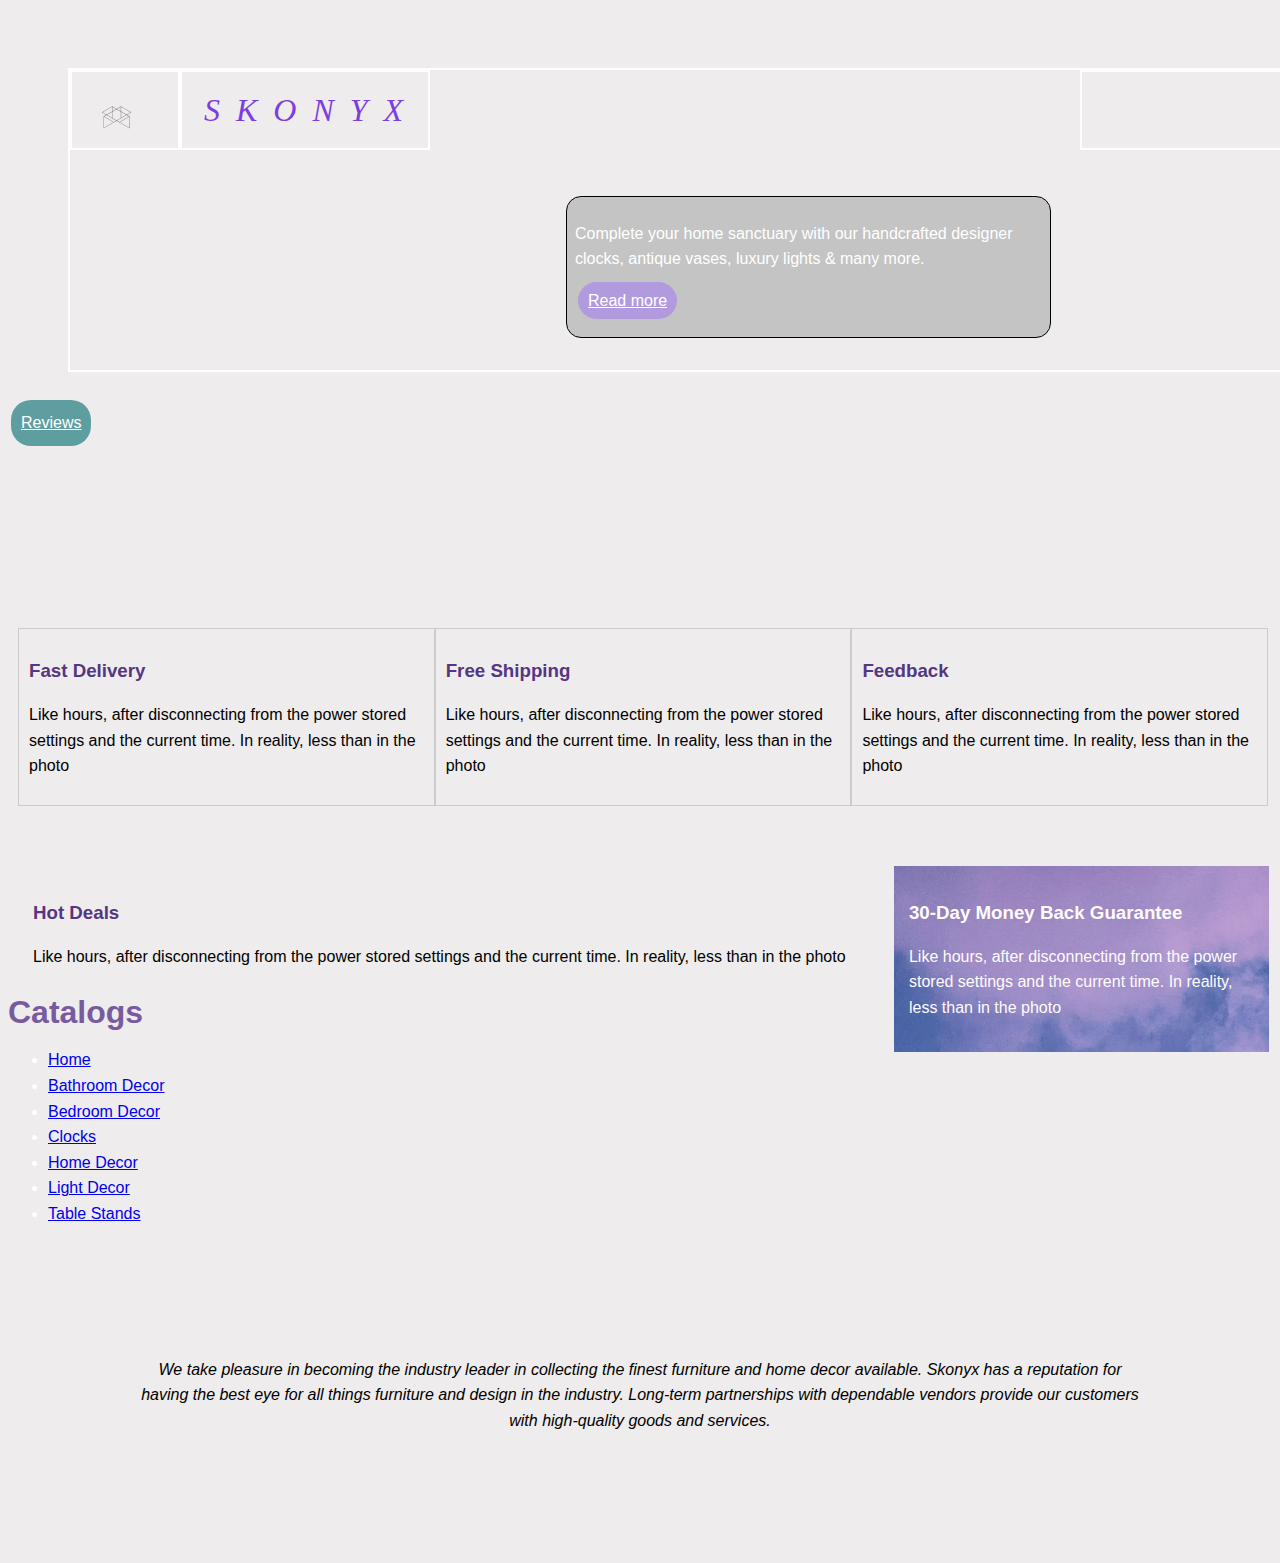
==== index.html @ 375c5dec "Redesigned Header & added Logo" ====
<!DOCTYPE html>
<html lang="en">
  <head>
    <meta charset="UTF-8" />
    <meta http-equiv="X-UA-Compatible" content="IE=edge" />
    <meta name="viewport" content="width=device-width, initial-scale=1.0" />
    <title>CSS Course</title>
  </head>
  <body>
    <link rel="stylesheet" href="style.css" />
    <div class="img">
      <div class="container2">
        <div class="contain">
          <div class="box-small"><img src="./assets/test3.png" alt=""></div>
          <div class="box"><h2>SKONYX</h2></div>
        </div>
        <div class="box"></div>
      </div>
      <div class="sk1">
        <img
          src="https://cdn.shopify.com/s/files/1/0617/3504/3221/files/SKONYX.jpg?v=1652401903&width=360"
          alt=""
          />
          <div class="p1">

            <p>
              Complete your home sanctuary with our handcrafted designer clocks,
              antique vases, luxury lights & many more.
              <div>
                <a class="button" href="https://www.skonyx.shop/policies/terms-of-service
                " target="_blank">Read more</a>
              </div>
            </p>
          </div>
          </div>
      </div>
    </div>
    <div class="mainbl">
    <div class="bloc">
      <h3>Fast Delivery</h3>
      <p>
        Like hours, after disconnecting from the power stored settings and the current time. In reality, less than in the photo
      </p>
    </div>

      <div class="bloc">
        <h3>Free Shipping</h3>
        <p>
          Like hours, after disconnecting from the power stored settings and the current time. In reality, less than in the photo
        </p>
      </div>
      <div class="bloc">
        <h3>Feedback</h3>
        <p>
          Like hours, after disconnecting from the power stored settings and the current time. In reality, less than in the photo
        </p>
    </div>
    <div id="main-block">
      <h3>Hot Deals</h3>
        <p>
          Like hours, after disconnecting from the power stored settings and the current time. In reality, less than in the photo
        </p>
    </div>
    <div id="sidebar">
      <h3>30-Day Money Back Guarantee</h3>
        <p>
          Like hours, after disconnecting from the power stored settings and the current time. In reality, less than in the photo
        </p>
    </div>
  </div>
  <div class="shop">
  
    </div>
      <h1>Catalogs</h1>
      <ul>
        <li>
          <a href="https://skonyx.shop" target="_blank">Home </a>
        </li>
        <li>
          <a
          href="https://www.skonyx.shop/collections/bathroom-decor"
            target="_blank"
            >Bathroom Decor
          </a>
        </li>
        <li>
          <a
            href="https://www.skonyx.shop/collections/bedroom-decor"
            target="_blank"
            >Bedroom Decor
          </a>
        </li>
        <li>
          <a href="https://www.skonyx.shop/collections/clocks" target="_blank"
            >Clocks
          </a>
        </li>
        <li>
          <a href="https://www.skonyx.shop/collections/vase" target="_blank"
            >Home Decor
          </a>
        </li>
        <li>
          <a href="https://www.skonyx.shop/collections/lamps" target="_blank"
            >Light Decor
          </a>
        </li>
        <li>
          <a
            href="https://www.skonyx.shop/collections/table-stands"
            target="_blank"
            >Table Stands
          </a>
        </li>
      </ul>
    </div>
    <form></form>
    <div class="pic">
      <i
        >We take pleasure in becoming the industry leader in collecting the
        finest furniture and home decor available. Skonyx has a reputation for
        having the best eye for all things furniture and design in the industry.
        Long-term partnerships with dependable vendors provide our customers
        with high-quality goods and services.</i
      >
    </div>
    <div class="fix-me">
      <a class="button" href="https://www.skonyx.shop/pages/joyful-customers" target="_blank">Reviews</a>
    </div>
  </body>
</html>
---- style.css ----
h1 {
  color: rgb(120, 91, 158);
}

body {
  background-color: #eeecec;
  color: #ffffff;

  font-family: Verdana, Geneva, Tahoma, sans-serif;
  font-size: 16px;
  font-weight: normal;
  line-height: 1.6em;
}
.container {
  width: 40%;
  margin-top: 50px;
  margin-bottom: 50px;
  border: 5px rgb(120, 91, 158);
}
.sk1 {
  text-align: left;
  margin: 46px;
  padding: 2px;
}
.login {
  background-color: #b29adf;
  color: rgb(0, 0, 0);

  border-right: 5px rgb(54, 0, 141) solid;
  border-left: 5px rgb(54, 0, 141) solid;
  border-top: 5px rgb(229, 215, 252) solid;
  border-bottom: 5px rgb(229, 215, 252) solid;
  
  
}
.bod {
  background-color: #e7e4e4;
  color: #000000;
  

  font-family: Verdana, Geneva, Tahoma, sans-serif;
  font-size: 16px;
  font-weight: normal;
  line-height: 1.6em;
}
.img {
  background-color: #eeecec;
  
  border-width: 100%;
  border-bottom-width: 50px;
  margin-bottom: 100px;
  padding: 60px;
  width: 100%;

  
}
h2 {
  color: #7c3ee0;

  font-family: "Trebuchet MS", "Lucida Sans Unicode", "Lucida Grande",
    "Lucida Sans", Arial, sans-serif;
  font-size: 55px;
  font-weight: normal;
  line-height: 0.6em;
  padding: 2px;
}
.img h2 {
  font-family:'Haettenschweiler';
  letter-spacing: .5em;
  font-weight: 500;
  font-style: italic;
  font-size: 32px;
  text-align: left;
  margin-left: 20px;
  padding: 2px;
}
.shop {
  margin: 46px;
  margin-top:200px;

  padding: 0;
  list-style: square;
}
.shop ul {
  list-style: square;
}
.pic {
  text-align: center;
  color: black;
  margin: 130px;
  width: fit-content;
}
.sk1 h1 {
  font-family: Cambria, Cochin, Georgia, Times, "Times New Roman", serif;
  font-size: 48px;
  text-align: center;
}
.shop h1 {
  font-family: "Helvetica Neue";
  font-size: 48px;
  font-weight: 900;
  text-align: left;
}
.shop li {
  margin-left: 40px;
  padding-left: 3px;
  list-style-image: url("../assets/check2.png");
}
.p1{
  background-color: #c4c4c4;
  margin-left: 450px;
  margin-top: -250px;
  border-style:double;
  border-color: black;
  padding: 8px;
  border-width: 1px;
  border-radius: 15px;
  width: 40%;
}
.bod .form-group{
     padding-bottom: 15px;
     margin-top: 100px;
}
.bod label{
  display: block;
}
.bod input{
  padding: 8px;
  width: 40%;
}
.login h1{
  
  margin-left: 35px;
}
.bod input[type="text"], .bod textarea{
  padding: 8px;
  width: 100%;
}
.submit input[type="submit"]{
  background-color: #b29adf;
  color: #ffffff;
  padding: 10px 8px;
  border: none;
}
.button{
  background-color: #b29adf;
  color: #ffffff;
  padding: 10px 10px;
  border-radius: 20px;
  margin-bottom: 20px;
  margin-left: 3px; 

  
}
.button:hover{
  background: #000000;
  color: #fff;
}
.submit .button{
  background-color: #b29adf;
  color: #ffffff;
  padding: 10px 10px;
  border-radius: 10px;
  margin-bottom: 20px;
  margin-left: 3px; 

  
}
.submit .button:hover{
  background: #000000;
  color: #fff;
}
.bloc{
  float: left;
  width: 33.3%;
  padding: 10px;
  border: 1px solid #ccc;
  box-sizing: border-box;
  margin-bottom: 60px;
}
.bloc h3{
  color: #543683;
}
.bloc p{
  color: #000000;
}
.mainbl{
  width: 99%;
  margin-left: 10px;
}
#main-block{
    float: left;
    color: #000000;
    width: 70%;
    padding: 15px;
    box-sizing: border-box;
}
#main-block h3{
    color: #543683;
}
#sidebar{
  float: right;
  width:30%;
  background-color: #333;
  color:rgb(255, 251, 251);
  padding:15px;
  box-sizing: border-box;
  background-image: url('./assets/purple.jpg');
  background-position: -85px -130px;
  background-repeat: no-repeat;
  

}
.fix-me .button{
  background-color: cadetblue;
  position:fixed;
  top: 400px;
}
.fix-me .button:hover{
  background-color: #000000;
}
.container2{
  width:auto;
  height:300px;
  border:2px solid rgb(255, 255, 255);
  display: flex;
  flex-direction: row;
  justify-content: space-between;
  
  
}
.box{
  width: 250px;
  height: 80px;
  border: 2px solid rgb(255, 255, 255);
  box-sizing: border-box;
  
  
}
.box-small{
  width: 110px;
  height: 80px;
  border: 2px solid rgb(255, 255, 255);
  box-sizing: border-box;
}
.contain{
  display: flex;
  flex-direction: row;
}
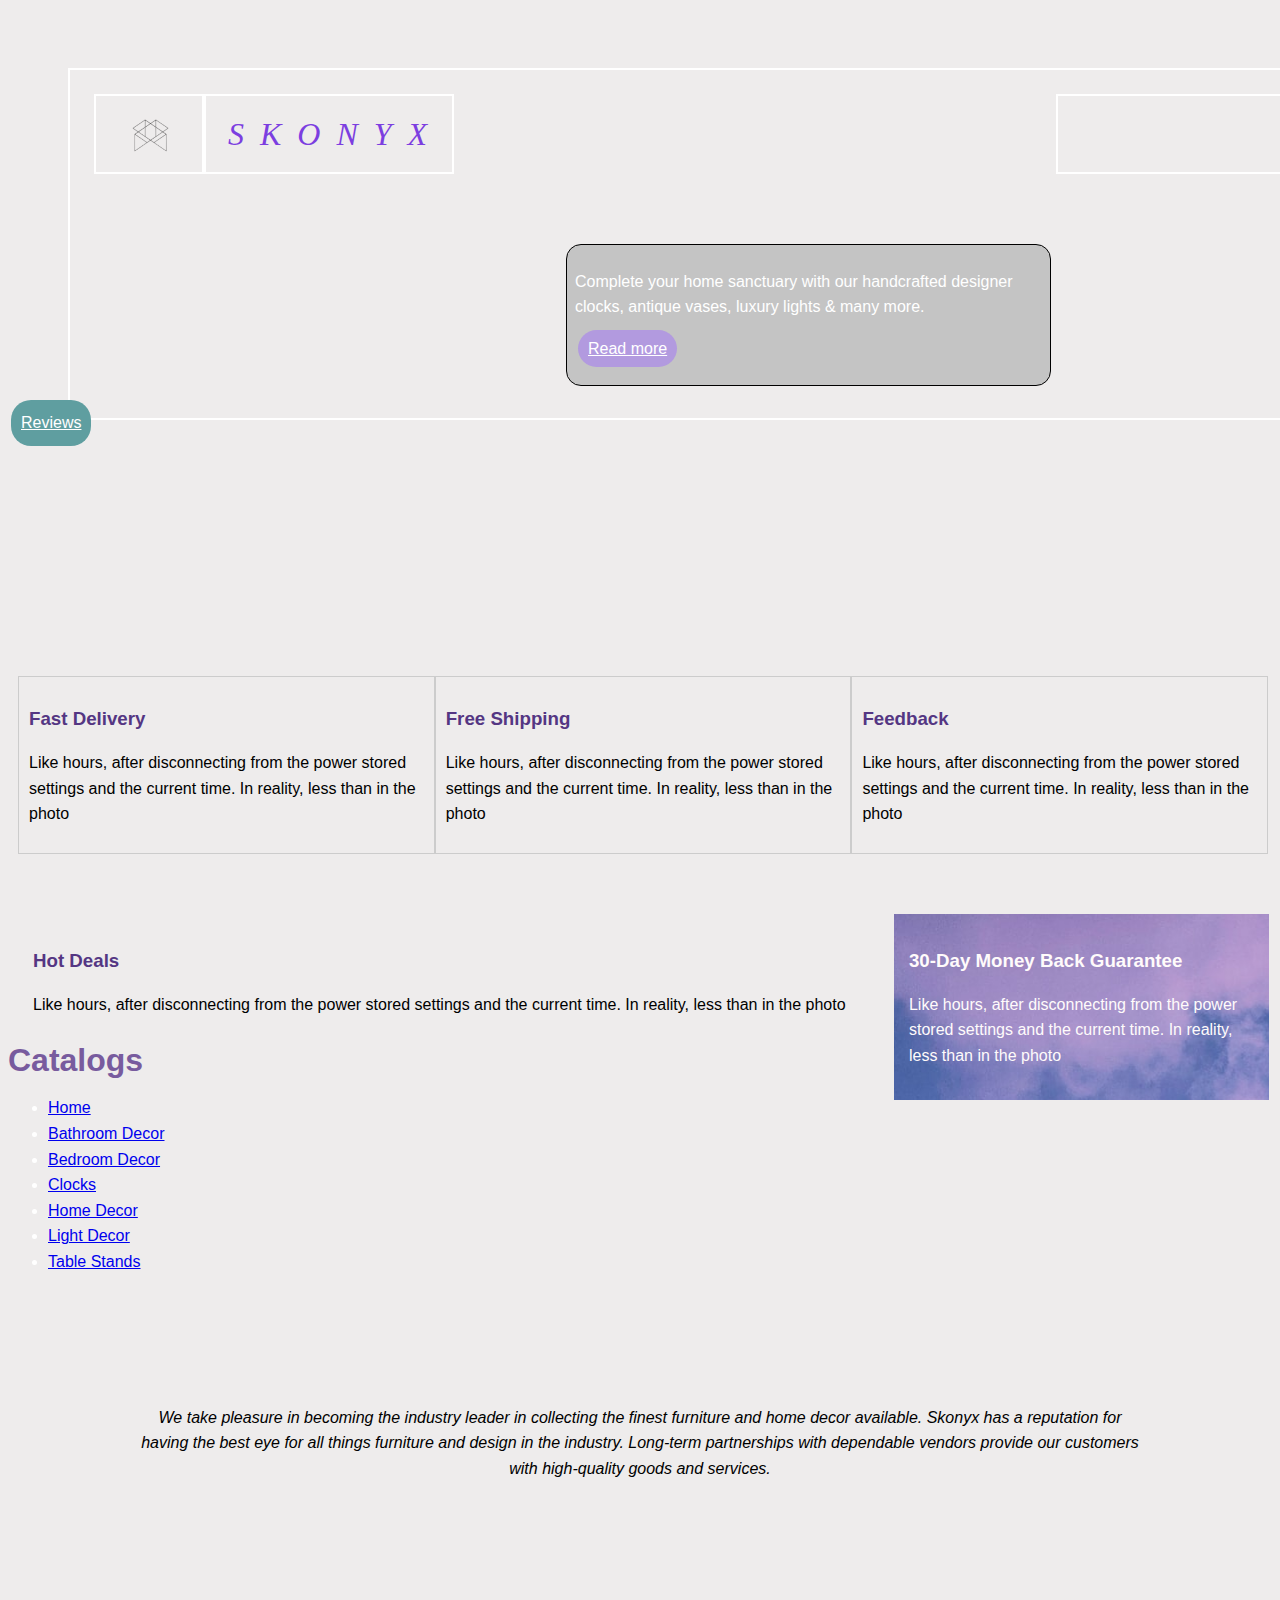
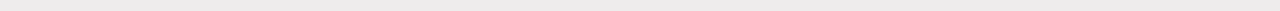
==== commit 08b74ab1: "align logo with title" ====
--- a/index.html
+++ b/index.html
@@ -11,7 +11,7 @@
     <div class="img">
       <div class="container2">
         <div class="contain">
-          <div class="box-small"><img src="./assets/test3.png" alt=""></div>
+          <div class="box-small"><img style="margin-top: -26px; margin-right: 30px;" src="./assets/test6.png" alt=""></div>
           <div class="box"><h2>SKONYX</h2></div>
         </div>
         <div class="box"></div>
--- a/style.css
+++ b/style.css
@@ -226,7 +226,7 @@
   display: flex;
   flex-direction: row;
   justify-content: space-between;
-  
+  padding: 24px;
   
 }
 .box{
@@ -240,10 +240,16 @@
 .box-small{
   width: 110px;
   height: 80px;
+  
   border: 2px solid rgb(255, 255, 255);
   box-sizing: border-box;
 }
 .contain{
   display: flex;
   flex-direction: row;
+  
+}
+.box-small .img{
+  margin-left: 20px;
+  margin-bottom: 50px;
 }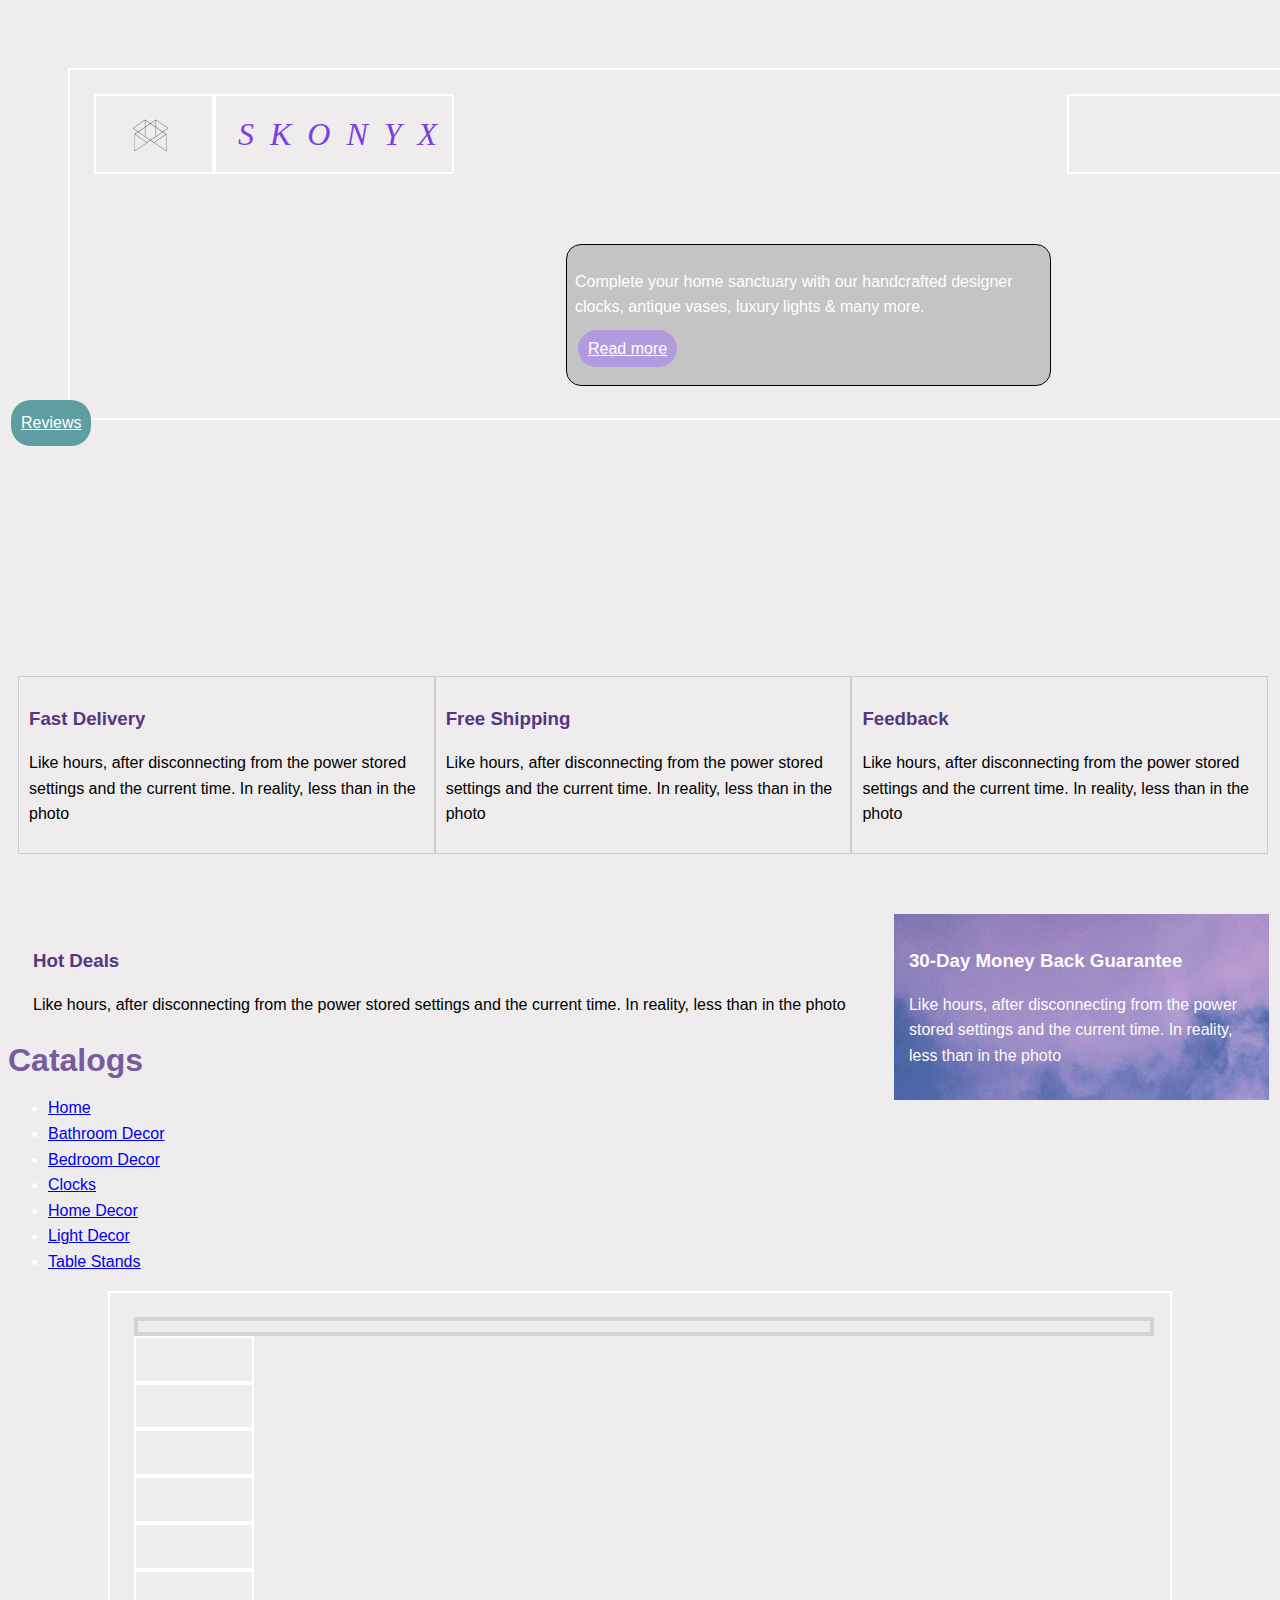
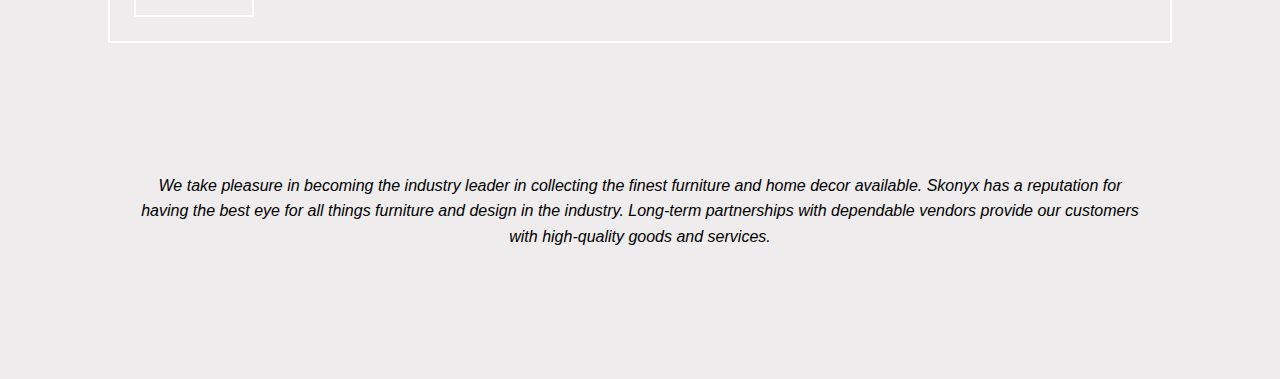
==== commit 812fe791: "added another container section below catalogs" ====
--- a/index.html
+++ b/index.html
@@ -114,6 +114,16 @@
         </li>
       </ul>
     </div>
+    <div class="new-container">
+      <div class="header"></div>
+      <div class="box-small"></div>
+      <div class="box-small"></div>
+      <div class="box-small"></div>
+      <div class="box-small"></div>
+      <div class="box-small"></div>
+      <div class="box-small"></div>
+
+    </div>
     <form></form>
     <div class="pic">
       <i
--- a/style.css
+++ b/style.css
@@ -220,7 +220,7 @@
   background-color: #000000;
 }
 .container2{
-  width:auto;
+  width:96%;
   height:300px;
   border:2px solid rgb(255, 255, 255);
   display: flex;
@@ -230,7 +230,7 @@
   
 }
 .box{
-  width: 250px;
+  width: 240px;
   height: 80px;
   border: 2px solid rgb(255, 255, 255);
   box-sizing: border-box;
@@ -238,11 +238,12 @@
   
 }
 .box-small{
-  width: 110px;
+  width: 120px;
   height: 80px;
   
   border: 2px solid rgb(255, 255, 255);
   box-sizing: border-box;
+  
 }
 .contain{
   display: flex;
@@ -252,4 +253,19 @@
 .box-small .img{
   margin-left: 20px;
   margin-bottom: 50px;
+}
+.new-container{
+  width: 80%;
+  margin:auto;
+  height:300px;
+  border:2px solid rgb(255, 255, 255);
+  display: flex;
+  flex-direction: column;
+  justify-content: space-between;
+  padding: 24px;
+}
+.new-container .header{
+  border: 4px solid lightgray;
+  width: 100%;
+  height: 20px;
 }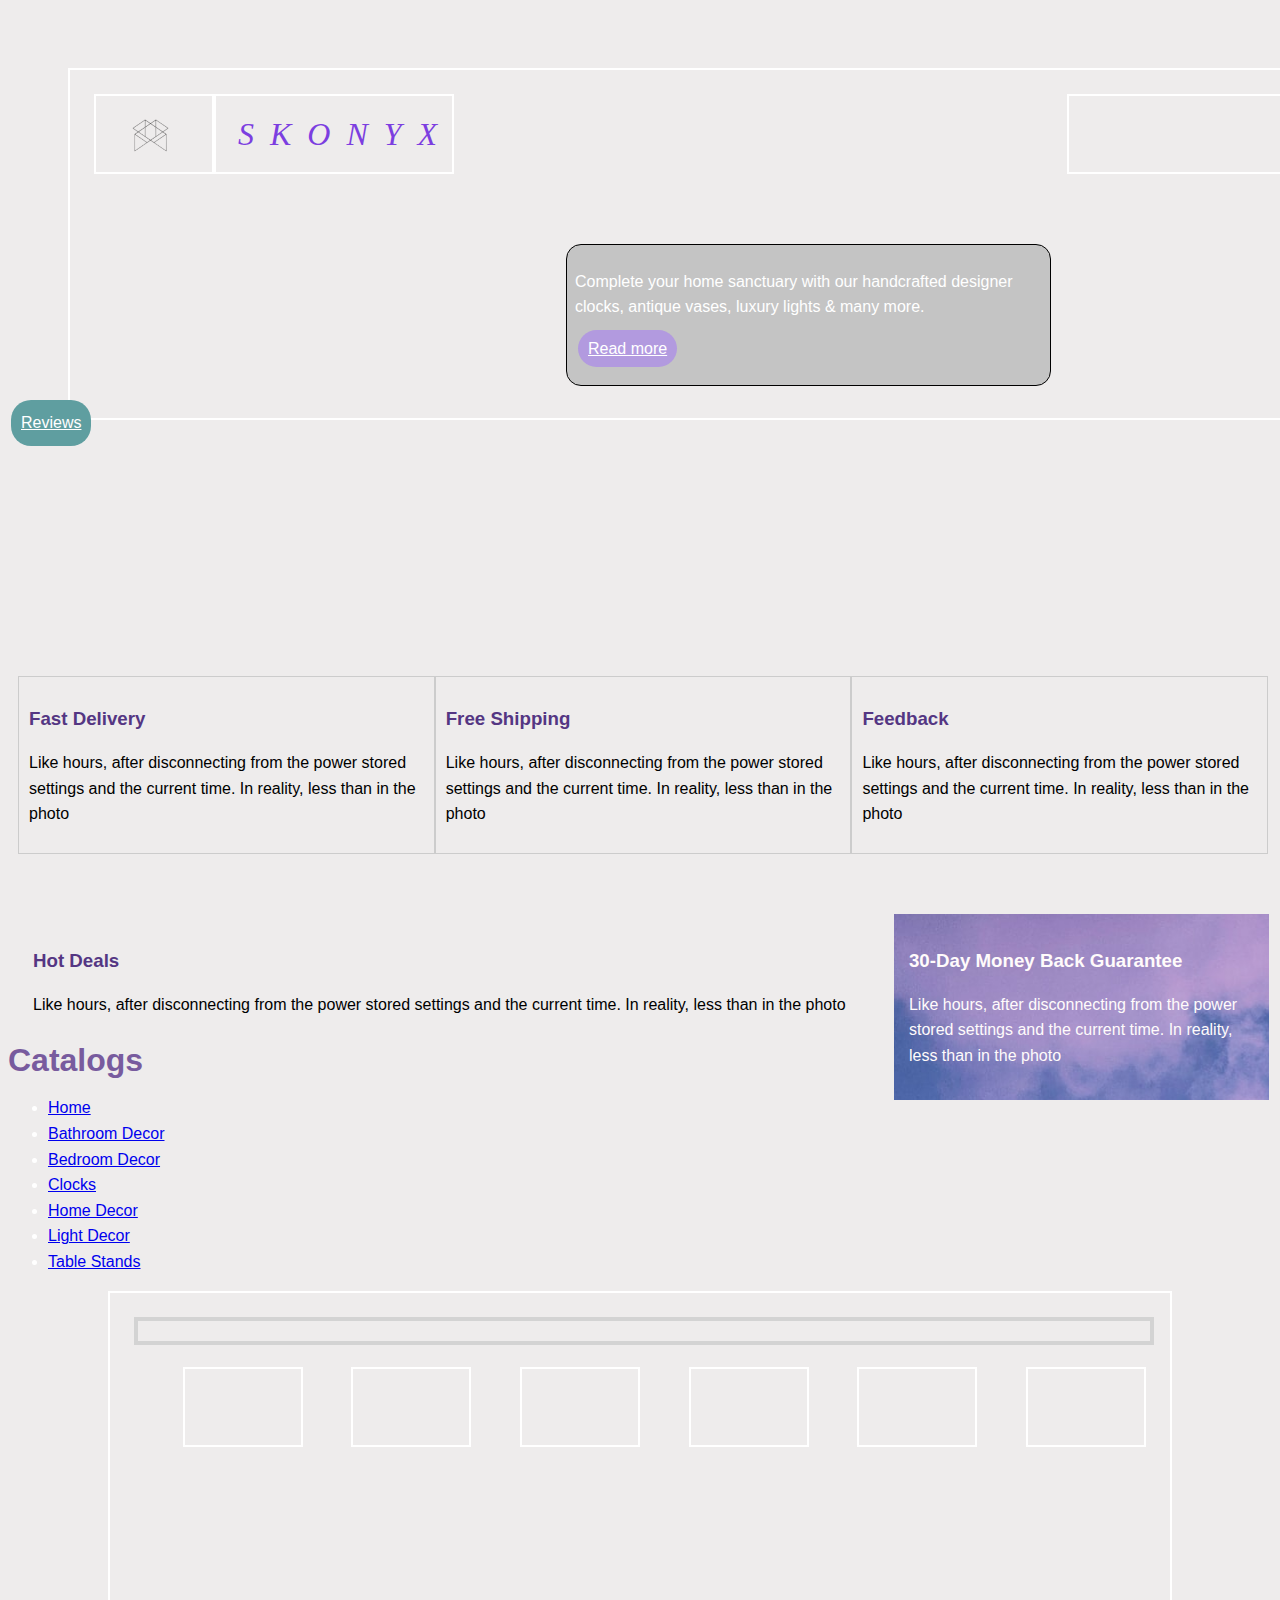
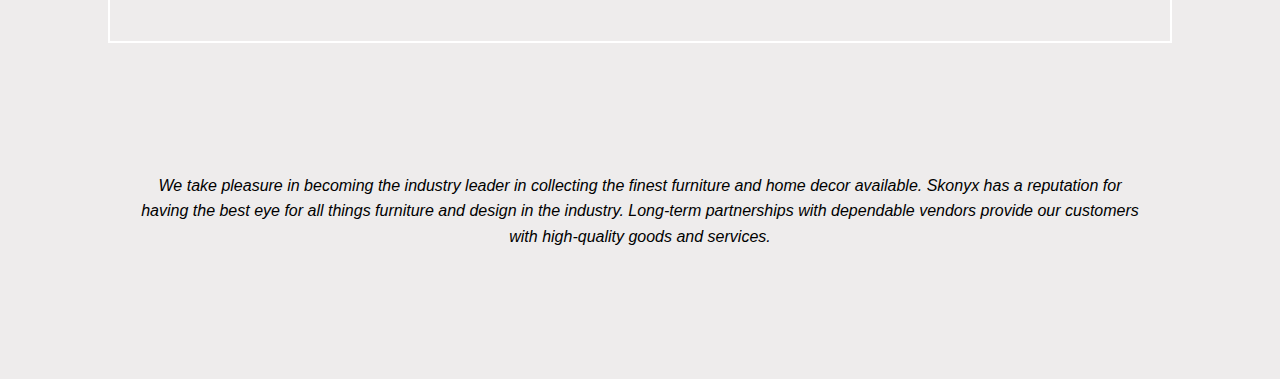
==== commit 30110999: "Aligned boxes with Header" ====
--- a/index.html
+++ b/index.html
@@ -116,13 +116,17 @@
     </div>
     <div class="new-container">
       <div class="header"></div>
-      <div class="box-small"></div>
-      <div class="box-small"></div>
-      <div class="box-small"></div>
-      <div class="box-small"></div>
-      <div class="box-small"></div>
-      <div class="box-small"></div>
+      <div class="wrapper">
 
+        <div class="box-little"></div>
+        <div class="box-little"></div>
+        <div class="box-little"></div>
+        <div class="box-little"></div>
+        <div class="box-little"></div>
+        <div class="box-little"></div>
+        
+      </div>
+        
     </div>
     <form></form>
     <div class="pic">
--- a/style.css
+++ b/style.css
@@ -268,4 +268,18 @@
   border: 4px solid lightgray;
   width: 100%;
   height: 20px;
+  
+}
+.wrapper{
+  display: flex;
+}
+.box-little{
+  width: 120px;
+  height: 80px;
+  margin-top: -250px;
+  margin-left: auto;
+
+  border: 2px solid rgb(255, 255, 255);
+  box-sizing: border-box;
+  
 }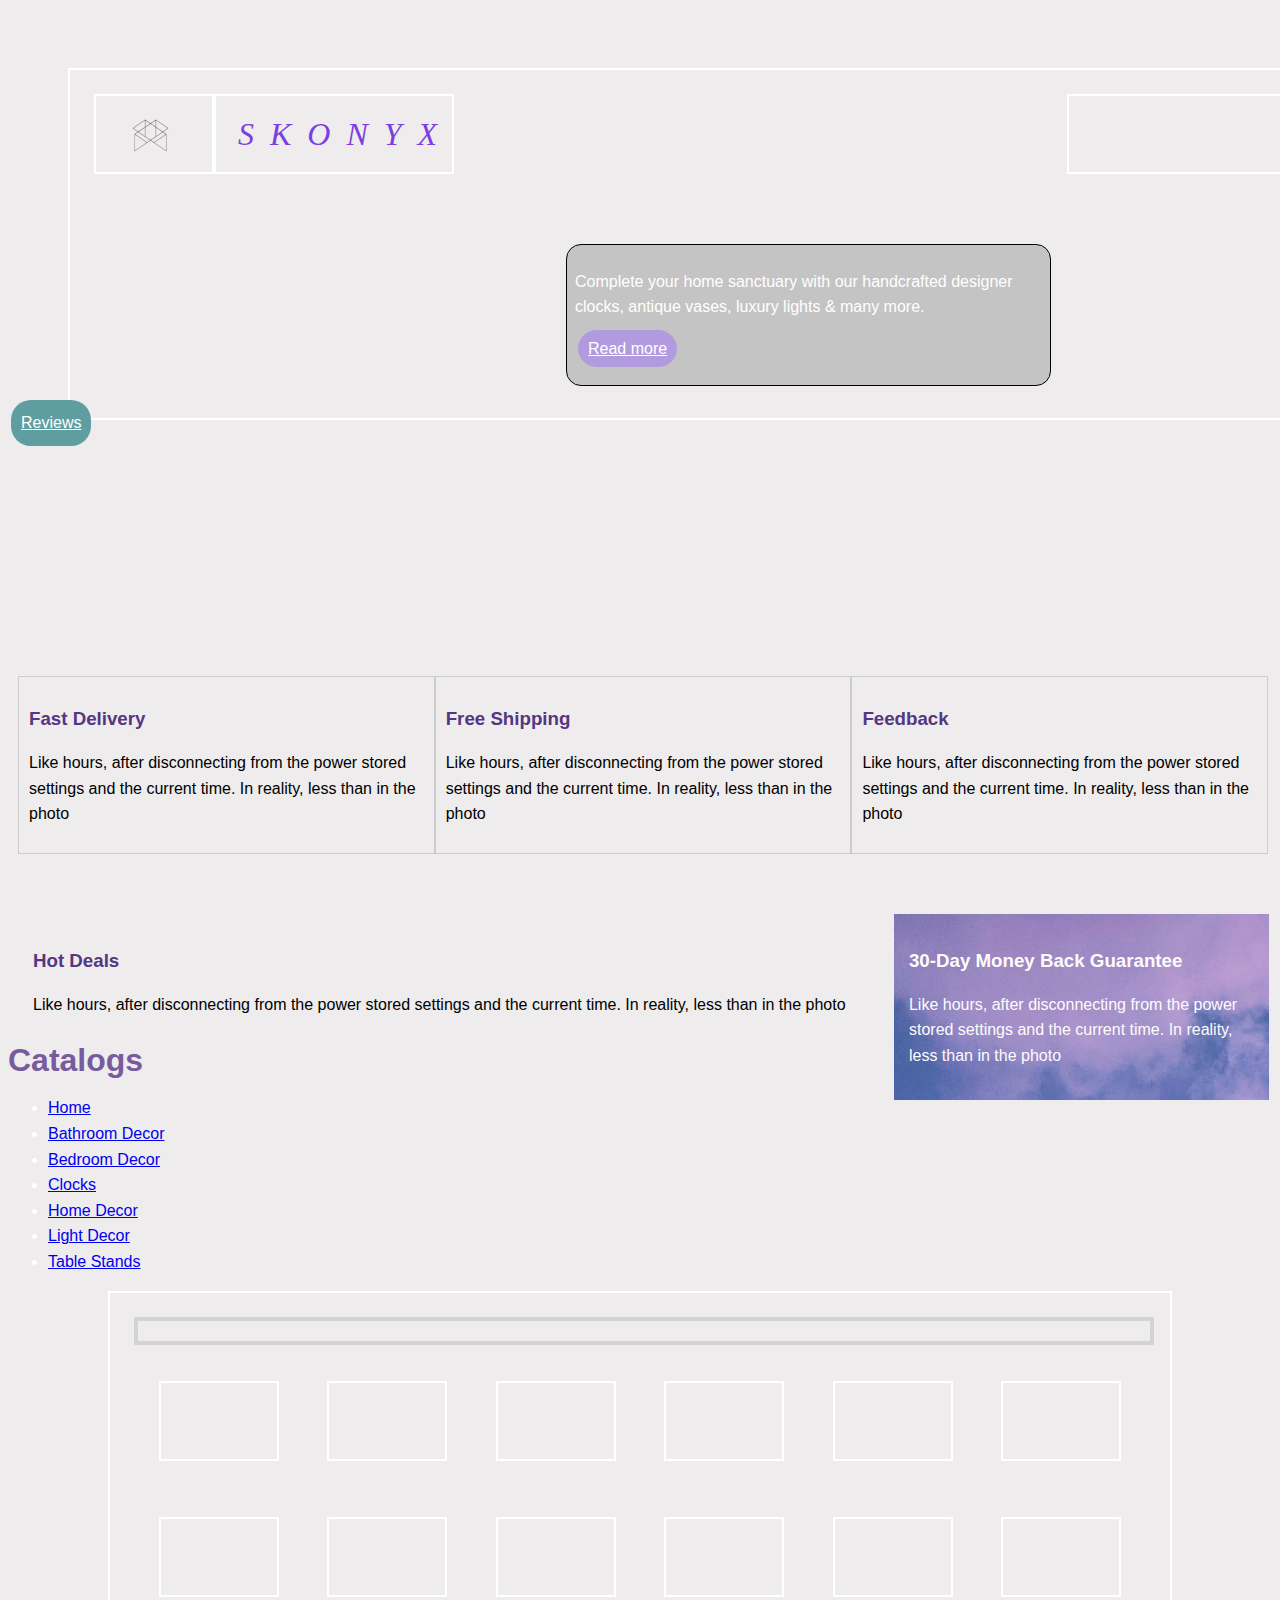
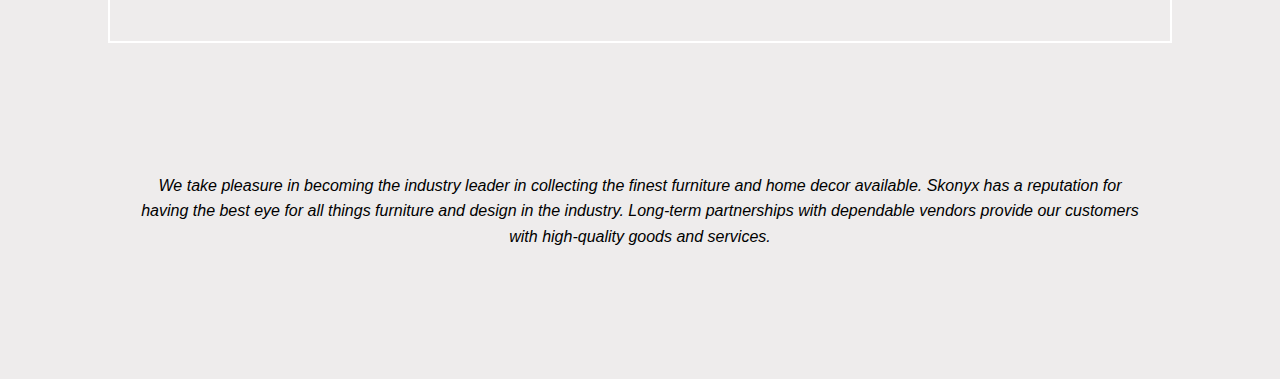
==== commit 5002db72: "Inserted another line of boxes into the Newcontainer section" ====
--- a/index.html
+++ b/index.html
@@ -126,6 +126,16 @@
         <div class="box-little"></div>
         
       </div>
+      <div class="wrapper">
+
+        <div class="box-little"></div>
+        <div class="box-little"></div>
+        <div class="box-little"></div>
+        <div class="box-little"></div>
+        <div class="box-little"></div>
+        <div class="box-little"></div>
+        
+      </div>
         
     </div>
     <form></form>
--- a/style.css
+++ b/style.css
@@ -271,13 +271,16 @@
   
 }
 .wrapper{
-  display: flex;
+  margin-bottom: -150px;
+  display: flex;
+  flex-wrap: wrap;
 }
 .box-little{
   width: 120px;
   height: 80px;
   margin-top: -250px;
   margin-left: auto;
+  margin-right: auto;
 
   border: 2px solid rgb(255, 255, 255);
   box-sizing: border-box;
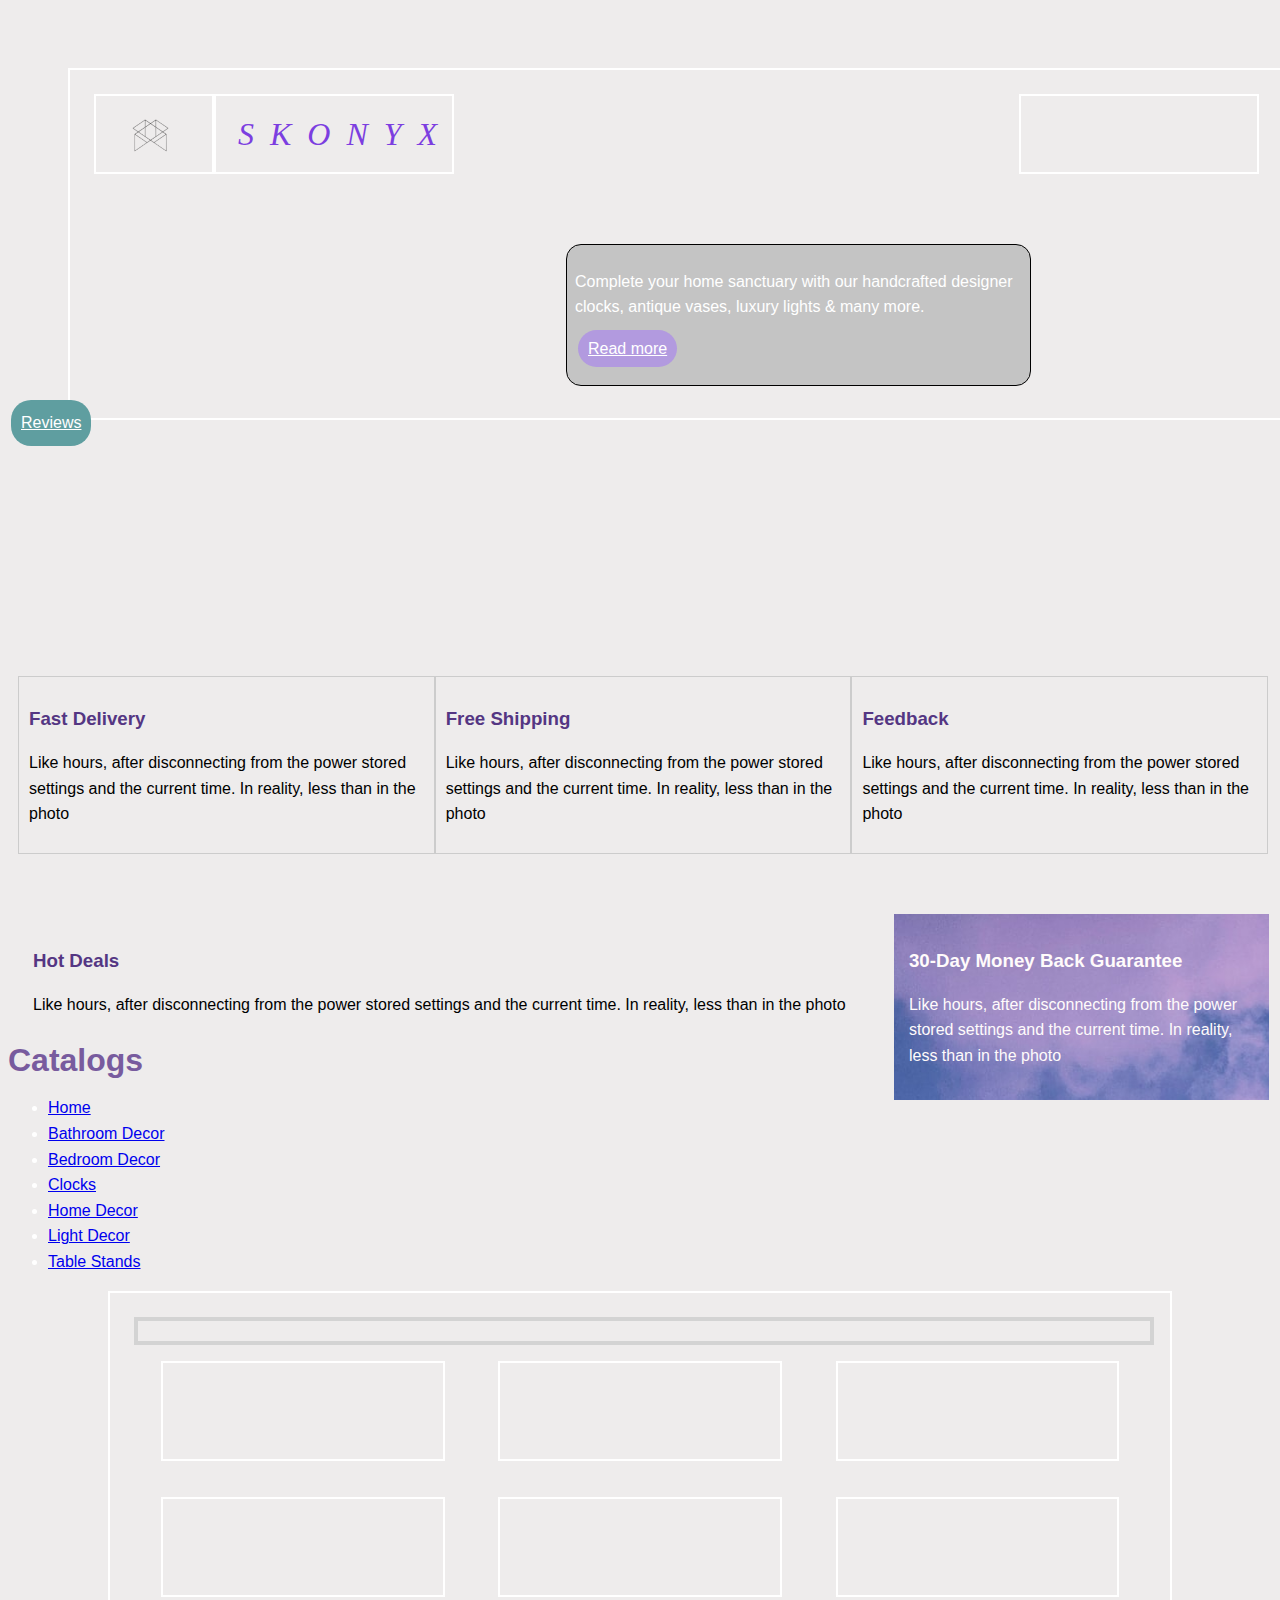
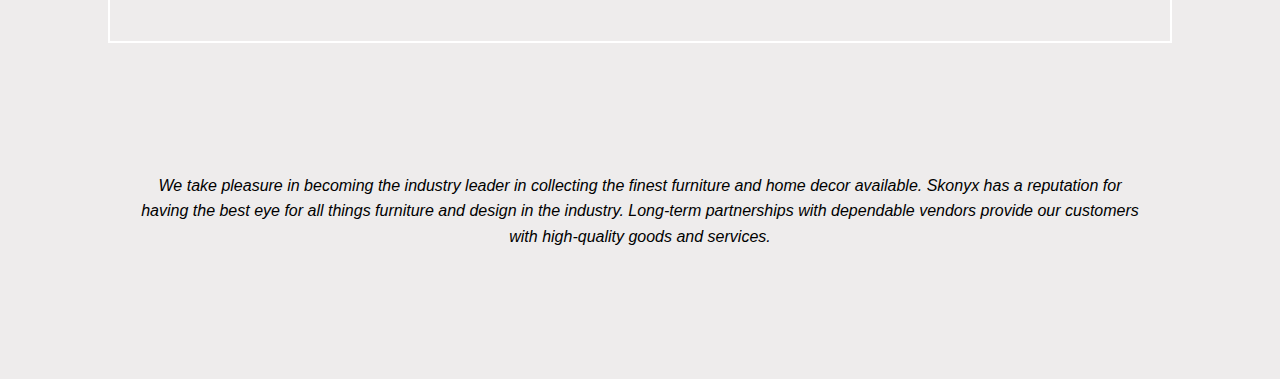
==== commit 59da08cd: "Removed some boxes & and aligned the rest towards each other" ====
--- a/index.html
+++ b/index.html
@@ -121,9 +121,7 @@
         <div class="box-little"></div>
         <div class="box-little"></div>
         <div class="box-little"></div>
-        <div class="box-little"></div>
-        <div class="box-little"></div>
-        <div class="box-little"></div>
+        
         
       </div>
       <div class="wrapper">
@@ -131,9 +129,7 @@
         <div class="box-little"></div>
         <div class="box-little"></div>
         <div class="box-little"></div>
-        <div class="box-little"></div>
-        <div class="box-little"></div>
-        <div class="box-little"></div>
+       
         
       </div>
         
--- a/style.css
+++ b/style.css
@@ -45,12 +45,12 @@
 }
 .img {
   background-color: #eeecec;
-  
-  border-width: 100%;
+  margin: auto;
+  
   border-bottom-width: 50px;
   margin-bottom: 100px;
   padding: 60px;
-  width: 100%;
+  width: 96%;
 
   
 }
@@ -274,13 +274,15 @@
   margin-bottom: -150px;
   display: flex;
   flex-wrap: wrap;
+  align-content: space-between;
 }
 .box-little{
-  width: 120px;
-  height: 80px;
+  width: 28%;
+  height: 100px;
   margin-top: -250px;
   margin-left: auto;
   margin-right: auto;
+  margin-bottom: 170px;
 
   border: 2px solid rgb(255, 255, 255);
   box-sizing: border-box;
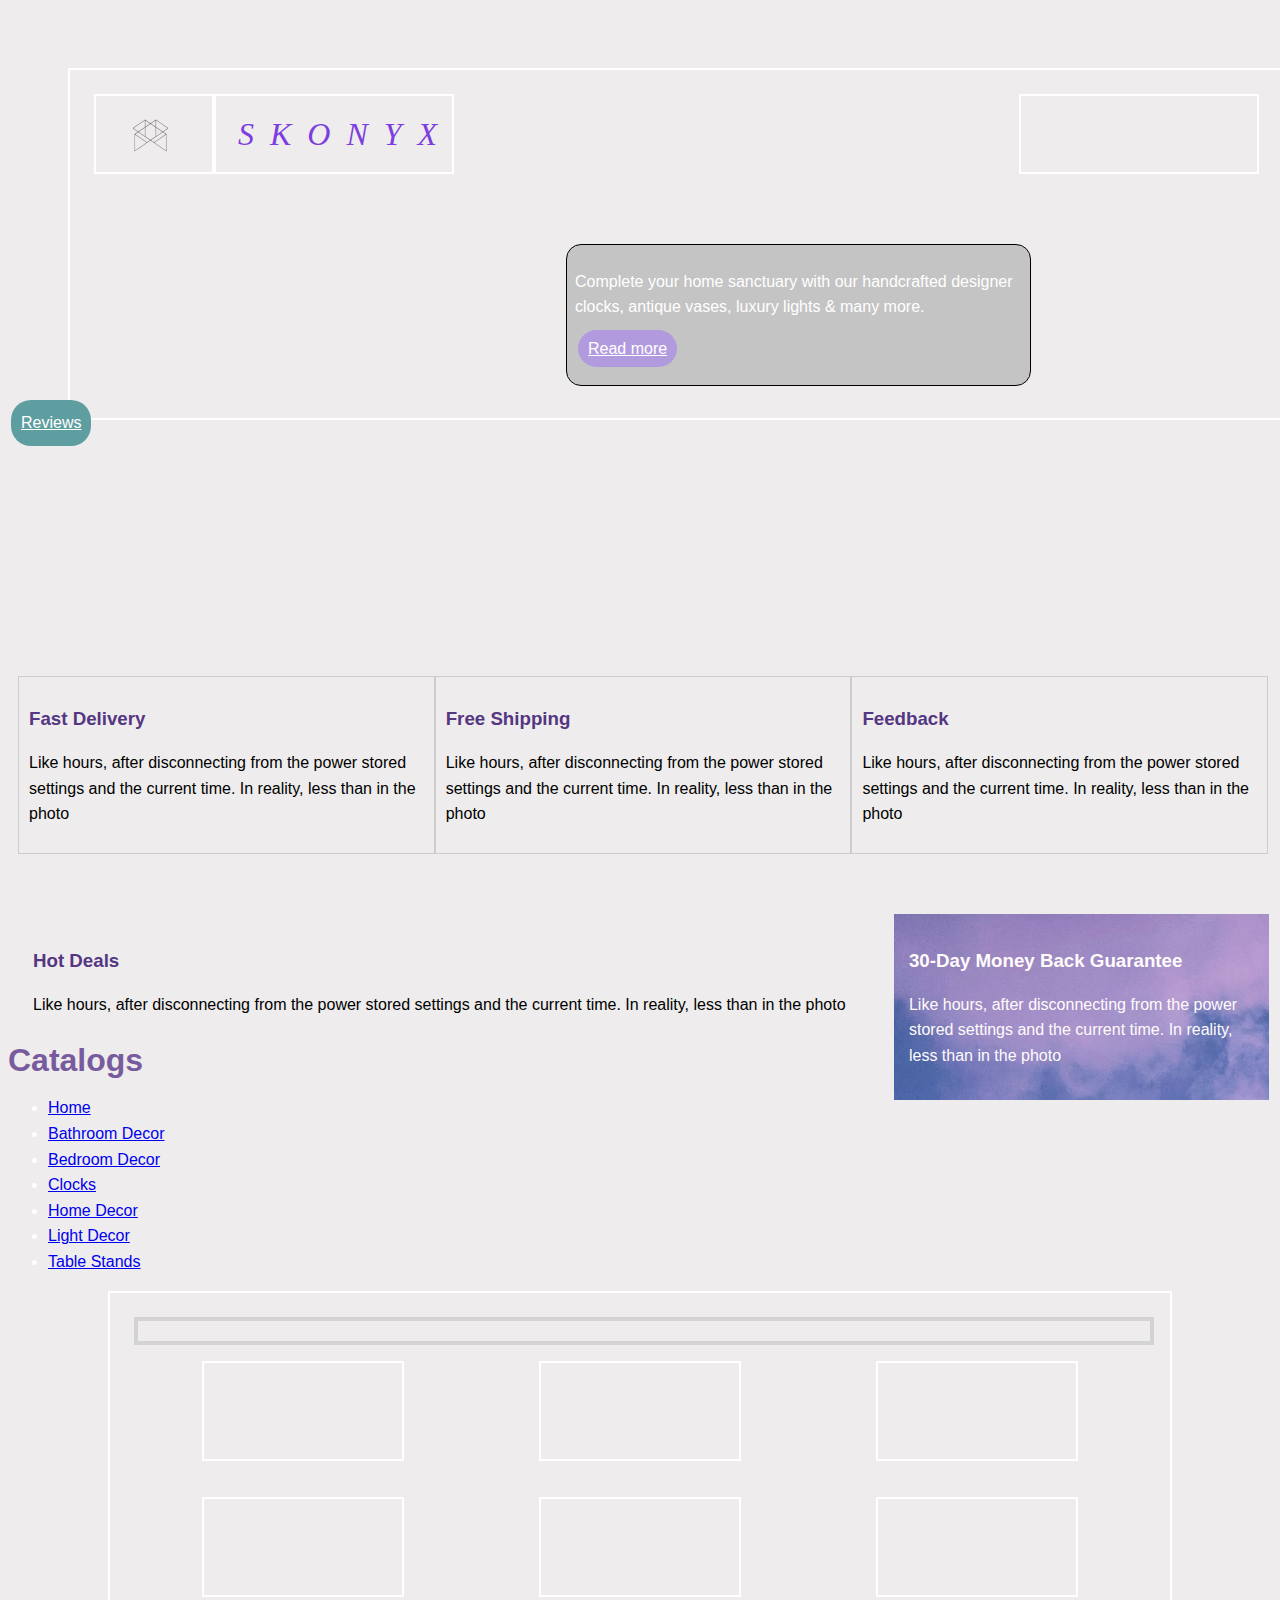
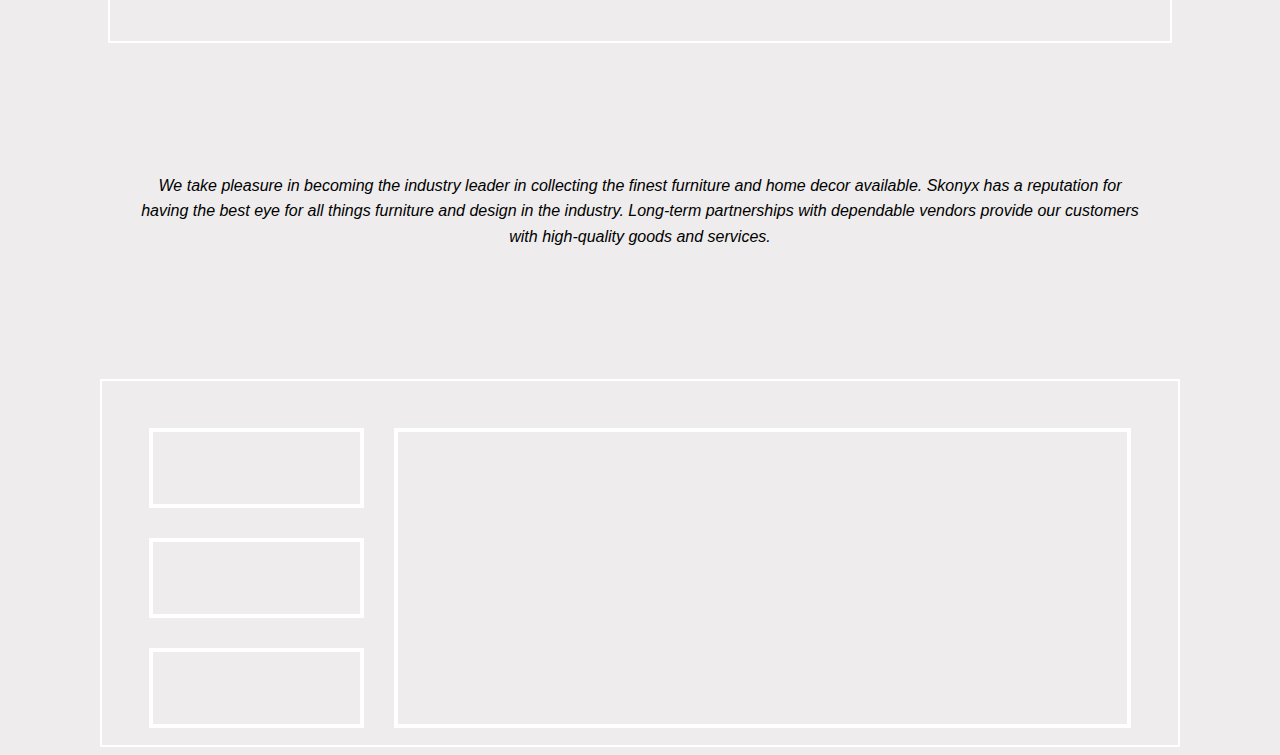
==== commit a2f0f03b: "Added News title container below "About Us" text" ====
--- a/index.html
+++ b/index.html
@@ -147,5 +147,14 @@
     <div class="fix-me">
       <a class="button" href="https://www.skonyx.shop/pages/joyful-customers" target="_blank">Reviews</a>
     </div>
+    <div class="new-contain">
+      <div class="box-wrapper">
+        <div class="boxes"></div>
+        <div class="boxes"></div>
+        <div class="boxes"></div>
+      </div>
+      <div class="box-big"></div>
+
+    </div>
   </body>
 </html>
--- a/style.css
+++ b/style.css
@@ -273,11 +273,10 @@
 .wrapper{
   margin-bottom: -150px;
   display: flex;
-  flex-wrap: wrap;
   align-content: space-between;
 }
 .box-little{
-  width: 28%;
+  width: 20%;
   height: 100px;
   margin-top: -250px;
   margin-left: auto;
@@ -287,4 +286,35 @@
   border: 2px solid rgb(255, 255, 255);
   box-sizing: border-box;
   
+}
+.new-contain{
+  width:80%;
+  height:300px;
+  border:2px solid rgb(255, 255, 255);
+  display: flex;
+  margin: auto;
+  padding: 32px;
+}
+
+.boxes{
+  width: 120%;
+  height: 80px;
+  border: 4px solid rgb(255, 255, 255);
+  box-sizing: border-box;
+  margin: 15px;
+}
+.box-wrapper{
+
+  width: 40%;
+  display: flex;
+  flex-wrap: wrap;
+  
+
+}
+.box-big{
+  width: 120%;
+  height: 300px;
+  border: 4px solid rgb(255, 255, 255);
+  box-sizing: border-box;
+  margin: 15px;
 }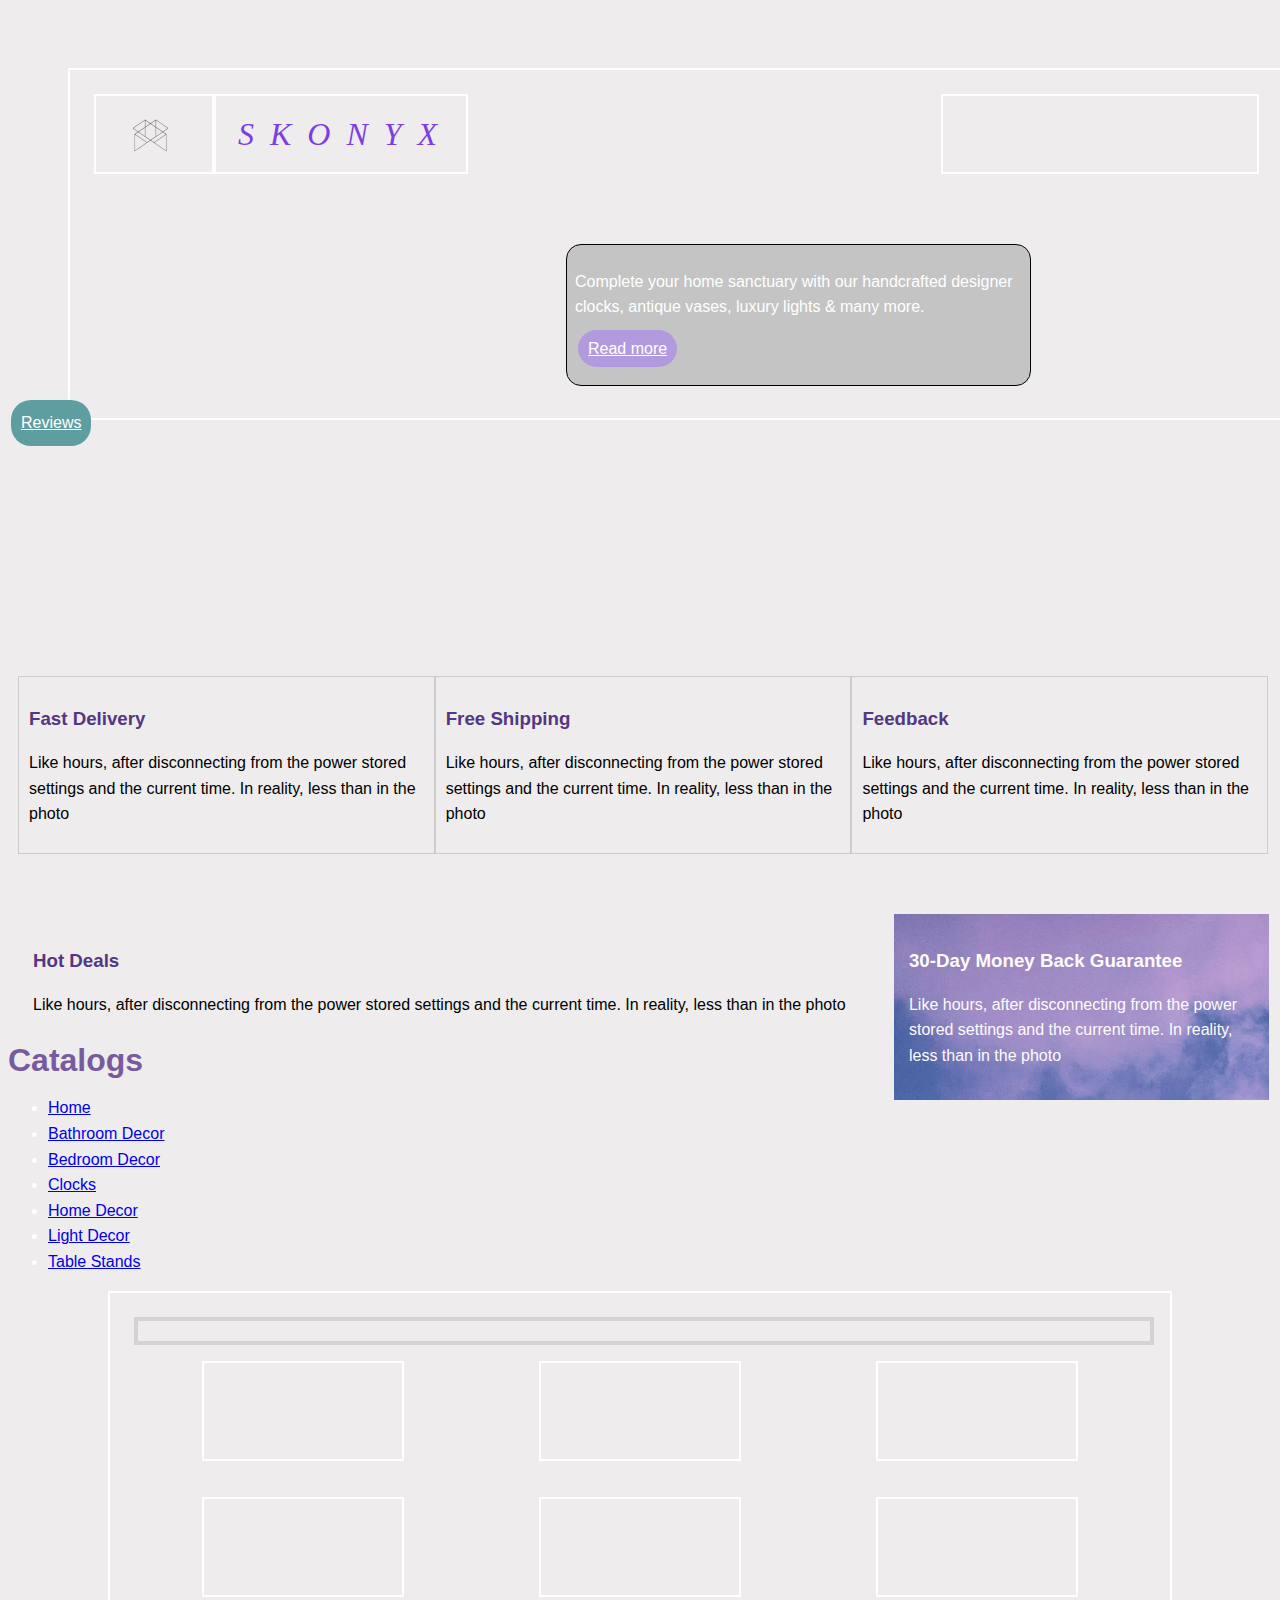
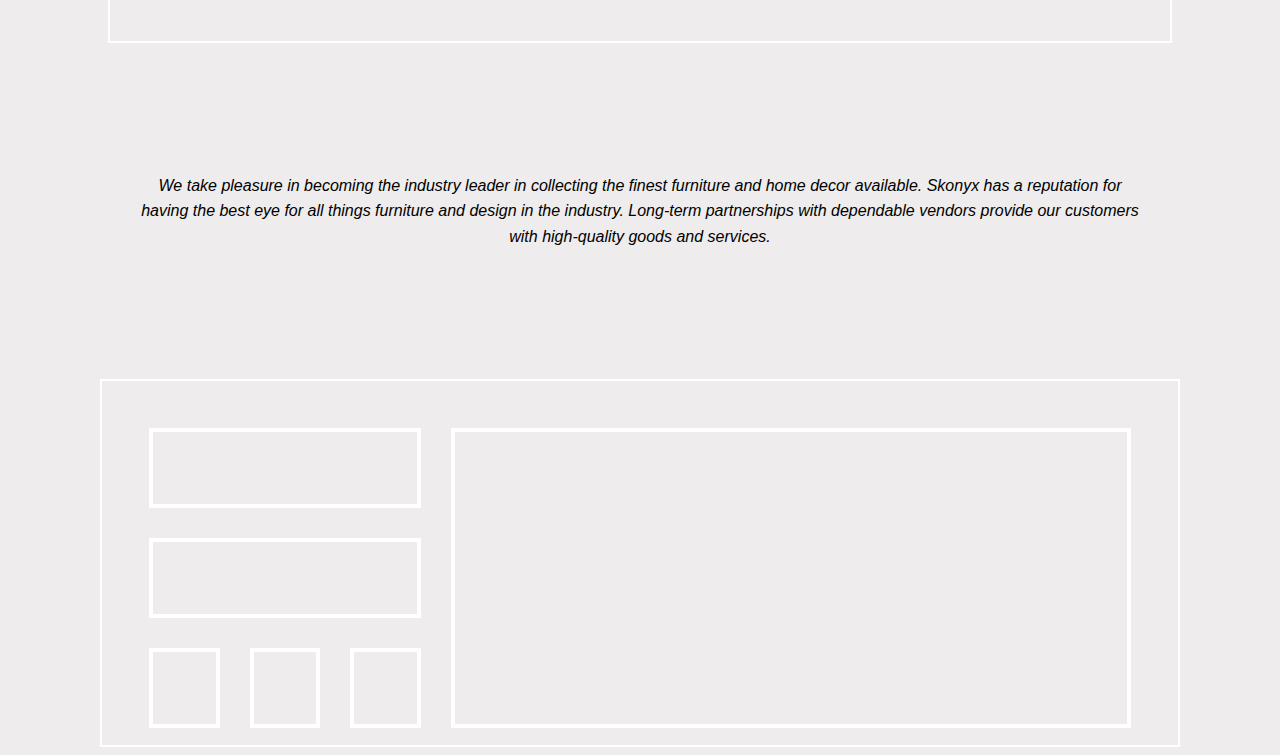
==== commit 123362cc: "Redesigned bottom container by inserting content boxes" ====
--- a/index.html
+++ b/index.html
@@ -151,7 +151,11 @@
       <div class="box-wrapper">
         <div class="boxes"></div>
         <div class="boxes"></div>
-        <div class="boxes"></div>
+        <div class="tiny-wrapper">
+          <div class="box-sm"></div>
+          <div class="box-sm"></div>
+          <div class="box-sm"></div>
+        </div>
       </div>
       <div class="box-big"></div>
 
--- a/style.css
+++ b/style.css
@@ -56,7 +56,7 @@
 }
 h2 {
   color: #7c3ee0;
-
+  width: 20%;
   font-family: "Trebuchet MS", "Lucida Sans Unicode", "Lucida Grande",
     "Lucida Sans", Arial, sans-serif;
   font-size: 55px;
@@ -230,7 +230,7 @@
   
 }
 .box{
-  width: 240px;
+  width: 30%;
   height: 80px;
   border: 2px solid rgb(255, 255, 255);
   box-sizing: border-box;
@@ -246,6 +246,7 @@
   
 }
 .contain{
+  width: 80%;
   display: flex;
   flex-direction: row;
   
@@ -312,9 +313,21 @@
 
 }
 .box-big{
-  width: 120%;
+  width: 90%;
   height: 300px;
   border: 4px solid rgb(255, 255, 255);
   box-sizing: border-box;
   margin: 15px;
+}
+.tiny-wrapper{
+  width: 130%;
+  display: flex;
+  
+}
+.box-sm{
+  width: 130%;
+  height: 80px;
+  border: 4px solid rgb(255, 255, 255);
+  box-sizing: border-box;
+  margin: 15px;
 }